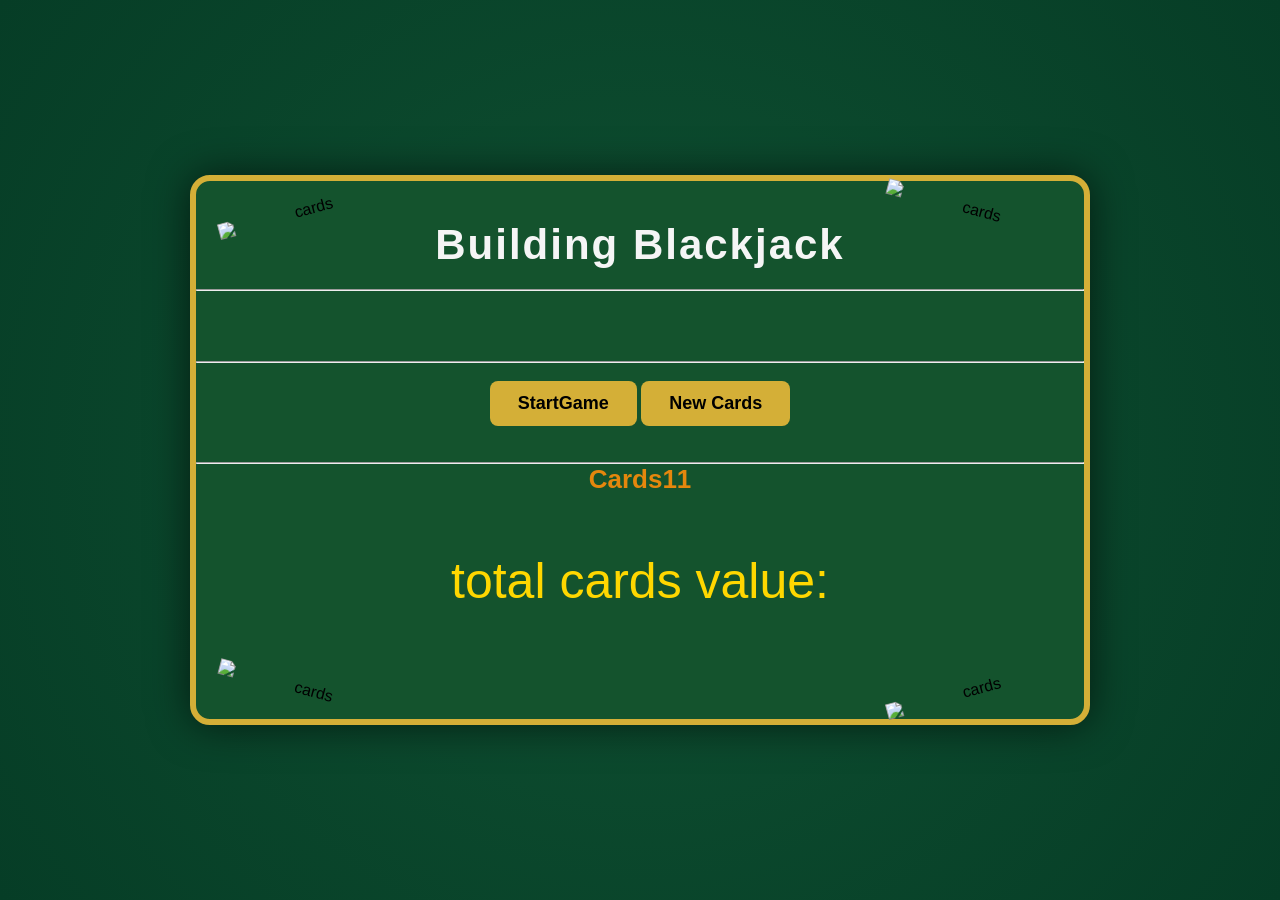
==== js.practice@5/index.html @ 2ba9e559 "06-03-2026" ====
<!DOCTYPE html>
<html lang="eng">
  
<head>
  <meta charset="UTF-8" />
  <title>Building Blackjack</title>
  <link rel="stylesheet" href="style.css" />
</head>
<body>
  <div class="slide">
    <h1>Building Blackjack</h1>
    <hr>
    <h2 id="Wel"></h2>
    <hr>
    
    <br>
    <button id="Start" onclick="Start_game()">StartGame</button>
    <button id="New_Cads" onclick="New_cards()">New Cards</button>
    <br>
    <br>
    <br>
    <hr>
    <h2 id="Cards_value"></h2>
    <br>
    <sum id="sum">total cards value:</sum>      
    <!-- Top Left -->
    <img src="card1.png" class="card top-left" alt="cards">

    <!-- Top Right -->
    <img src="card1.png" class="card top-right" alt="cards">

    <!-- Bottom Left -->
    <img src="card1.png" class="card bottom-left" alt="cards">

    <!-- Bottom Right -->
    <img src="card1.png" class="card bottom-right" alt="cards">
  </div>
  <div class="k">

    <script src="index.js"></script>
  </div>
</body>
</html>
---- js.practice@5/style.css ----
* {
  margin: 0;
  padding: 0;
  box-sizing: border-box;
  font-family: "Trebuchet MS", Arial, Helvetica, sans-serif;
}

body {
  height: 100vh;
  background: radial-gradient(circle at center, #0f5132 0%, #063d26 100%);
  display: flex;
  justify-content: center;
  align-items: center;
}

/* Main Game Container */
.slide {
  position: relative;
  width: 900px;
  height: 550px;
  background: #14532d;
  border-radius: 20px;
  box-shadow: 0 0 40px rgba(0, 0, 0, 0.6);
  border: 6px solid #d4af37; /* gold edge */
  text-align: center;
  padding-top: 40px;
}

/* Title */
.slide h1 {
  font-size: 42px;
  color: #f5f5f5;
  letter-spacing: 2px;
  margin-bottom: 20px;
}

/* Game message */
#Wel {
  font-size: 26px;
  color: #ffd700;
  margin-bottom: 30px;
  min-height: 40px;
}
#Cards_value {
  font-size: 26px;
  color: #e4870d;
  margin-bottom: 30px;
  min-height: 40px;}

#sum {
  font-size: 50px;
  color: #ffd700;
}

/* Button styling */
button {
  padding: 12px 28px;
  font-size: 18px;
  font-weight: bold;
  background: #d4af37;
  color: #000;
  border: none;
  border-radius: 8px;
  cursor: pointer;
  transition: 0.3s ease;
}

button:hover {
  background: #f1c40f;
  transform: scale(1.05);
}

/* Card images */
.card {
  position: absolute;
  width: 180px;
  transition: 0.4s ease;
}

.card:hover {
  transform: scale(1.05);
}

/* Corner Positions */
.top-left {
  top: 20px;
  left: 20px;
  transform: rotate(-15deg);
}

.top-right {
  top: 20px;
  right: 20px;
  transform: rotate(15deg);
}

.bottom-left {
  bottom: 20px;
  left: 20px;
  transform: rotate(15deg);
}

.bottom-right {
  bottom: 20px;
  right: 20px;
  transform: rotate(-15deg);
}
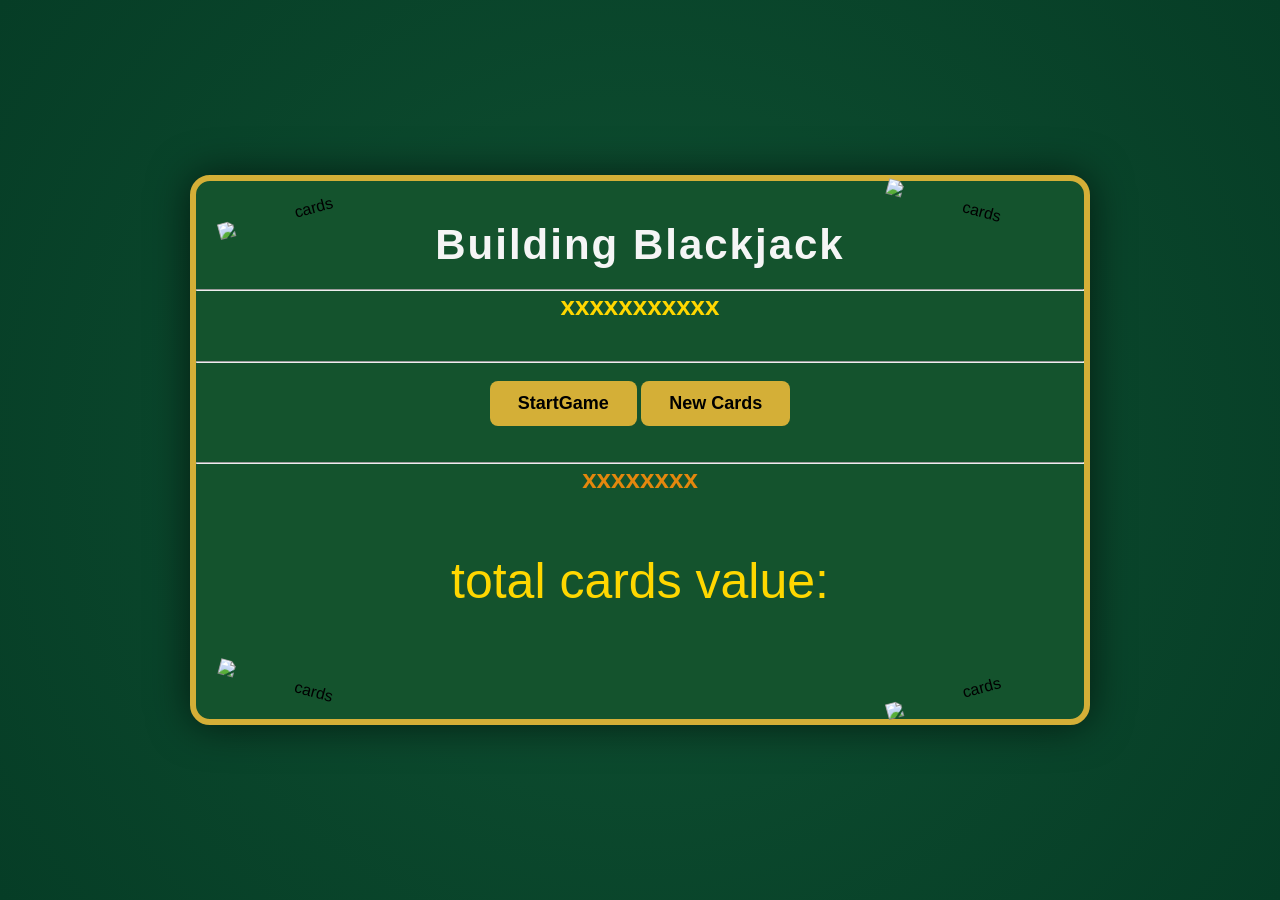
==== commit 06fda65b: "this is work for loops date:09-03-2026" ====
--- a/js.practice@5/index.html
+++ b/js.practice@5/index.html
@@ -10,7 +10,7 @@
   <div class="slide">
     <h1>Building Blackjack</h1>
     <hr>
-    <h2 id="Wel"></h2>
+    <h2 id="Wel">xxxxxxxxxxx</h2>
     <hr>
     
     <br>
@@ -20,7 +20,7 @@
     <br>
     <br>
     <hr>
-    <h2 id="Cards_value"></h2>
+    <h2 id="Cards_value">xxxxxxxx</h2>
     <br>
     <sum id="sum">total cards value:</sum>      
     <!-- Top Left -->
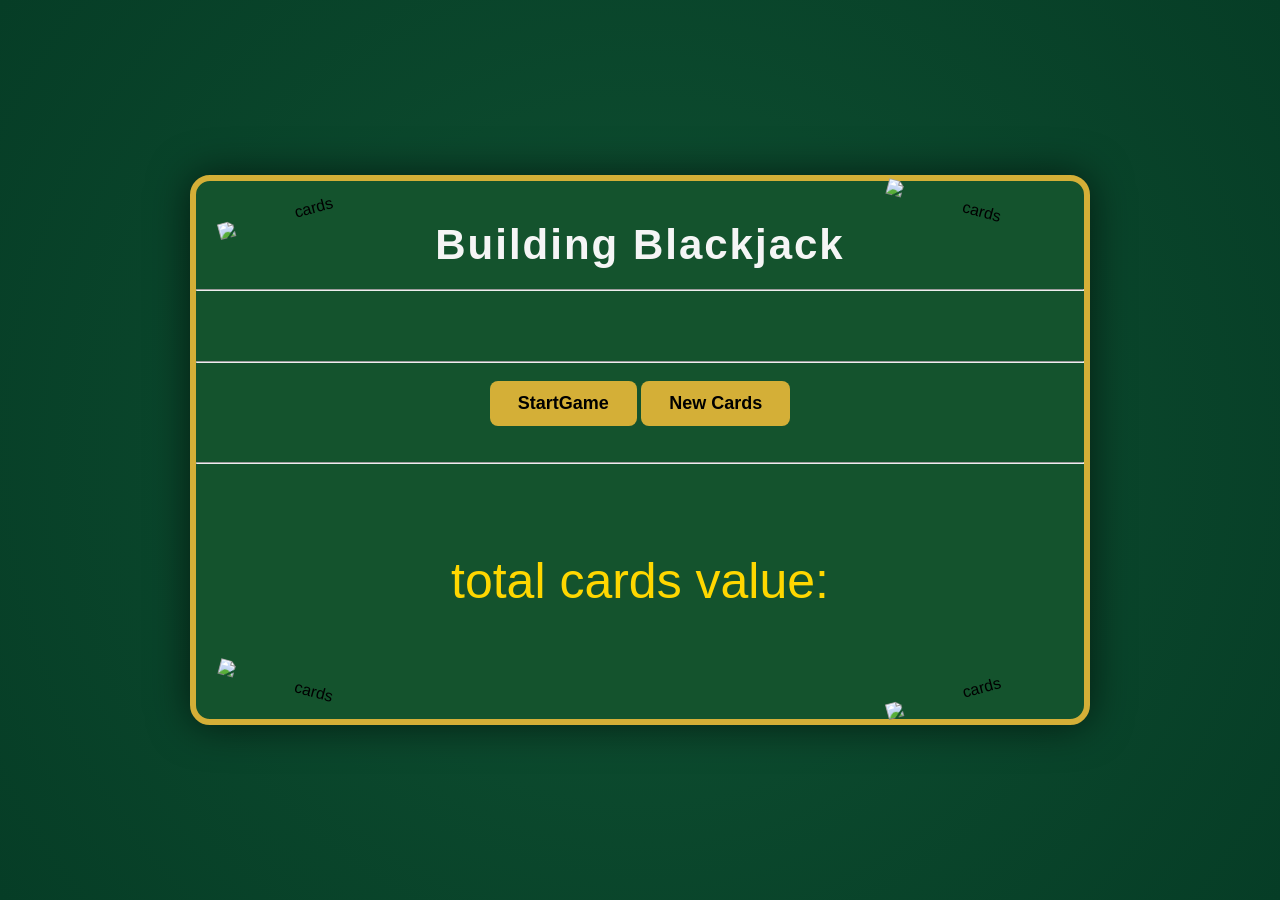
==== commit 1fd37558: "this commit on date:10-03-2026" ====
--- a/js.practice@5/index.html
+++ b/js.practice@5/index.html
@@ -10,7 +10,7 @@
   <div class="slide">
     <h1>Building Blackjack</h1>
     <hr>
-    <h2 id="Wel">xxxxxxxxxxx</h2>
+    <h2 id="Wel"></h2>
     <hr>
     
     <br>
@@ -20,7 +20,7 @@
     <br>
     <br>
     <hr>
-    <h2 id="Cards_value">xxxxxxxx</h2>
+    <h2 id="Cards_value"></h2>
     <br>
     <sum id="sum">total cards value:</sum>      
     <!-- Top Left -->
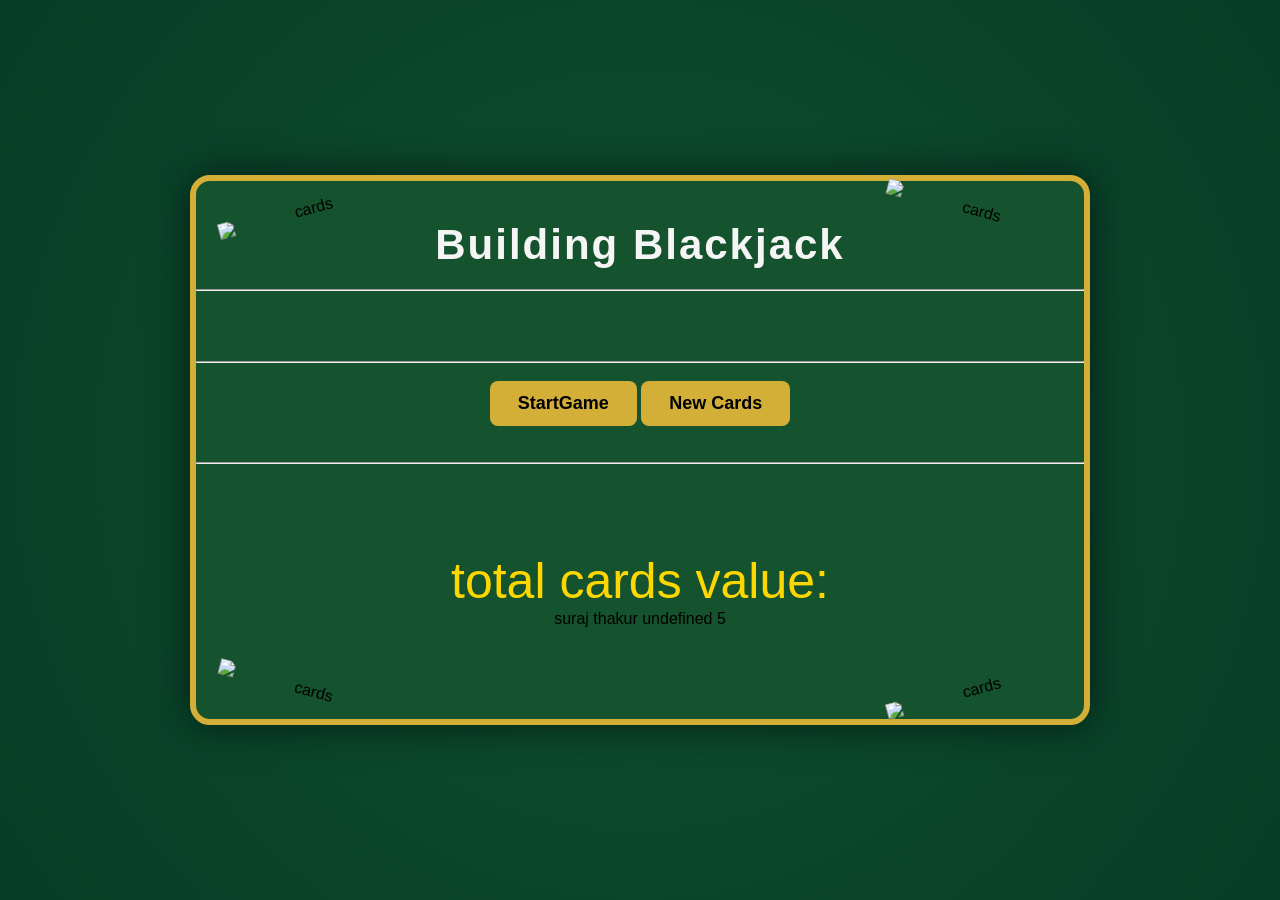
==== commit 2f439b8f: "date-12-03-2026" ====
--- a/js.practice@5/index.html
+++ b/js.practice@5/index.html
@@ -22,7 +22,10 @@
     <hr>
     <h2 id="Cards_value"></h2>
     <br>
-    <sum id="sum">total cards value:</sum>      
+    <sum id="sum">total cards value:</sum>
+    <br>
+    <div id="money"><P></P> </div>
+         
     <!-- Top Left -->
     <img src="card1.png" class="card top-left" alt="cards">
 
@@ -35,6 +38,7 @@
     <!-- Bottom Right -->
     <img src="card1.png" class="card bottom-right" alt="cards">
   </div>
+  
   <div class="k">
 
     <script src="index.js"></script>
--- a/js.practice@5/style.css
+++ b/js.practice@5/style.css
@@ -50,6 +50,11 @@
 #sum {
   font-size: 50px;
   color: #ffd700;
+}
+.money{
+  font-size: 26px;
+  color: #e4870d;
+                                                               
 }
 
 /* Button styling */
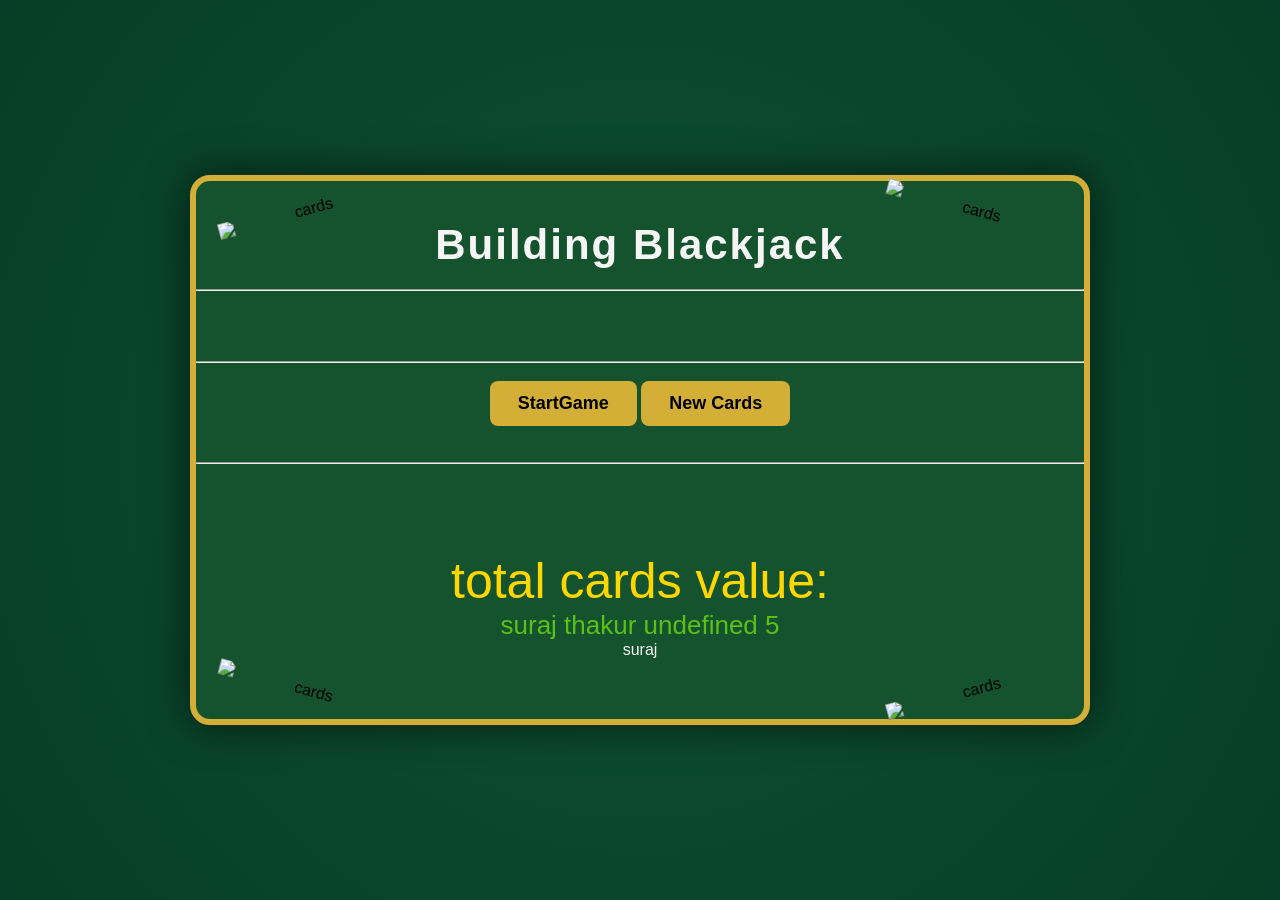
==== commit 9d30e9fd: "last commit on this project the projects end" ====
--- a/js.practice@5/index.html
+++ b/js.practice@5/index.html
@@ -24,7 +24,8 @@
     <br>
     <sum id="sum">total cards value:</sum>
     <br>
-    <div id="money"><P></P> </div>
+    <div id="money"><P id="money2"></P> </div>
+    <p class="ex">ee</p>
          
     <!-- Top Left -->
     <img src="card1.png" class="card top-left" alt="cards">
--- a/js.practice@5/style.css
+++ b/js.practice@5/style.css
@@ -1,4 +1,4 @@
-* {
+* {                         /*. for grab class element------,-#for id grab element*/
   margin: 0;
   padding: 0;
   box-sizing: border-box;
@@ -109,4 +109,15 @@
   bottom: 20px;
   right: 20px;
   transform: rotate(-15deg);
-}+}
+#money{
+  font-size: 26px;
+  color: #5bc117;
+}
+
+.ex{
+  color: #f8f8f8;
+}
+
+
+
